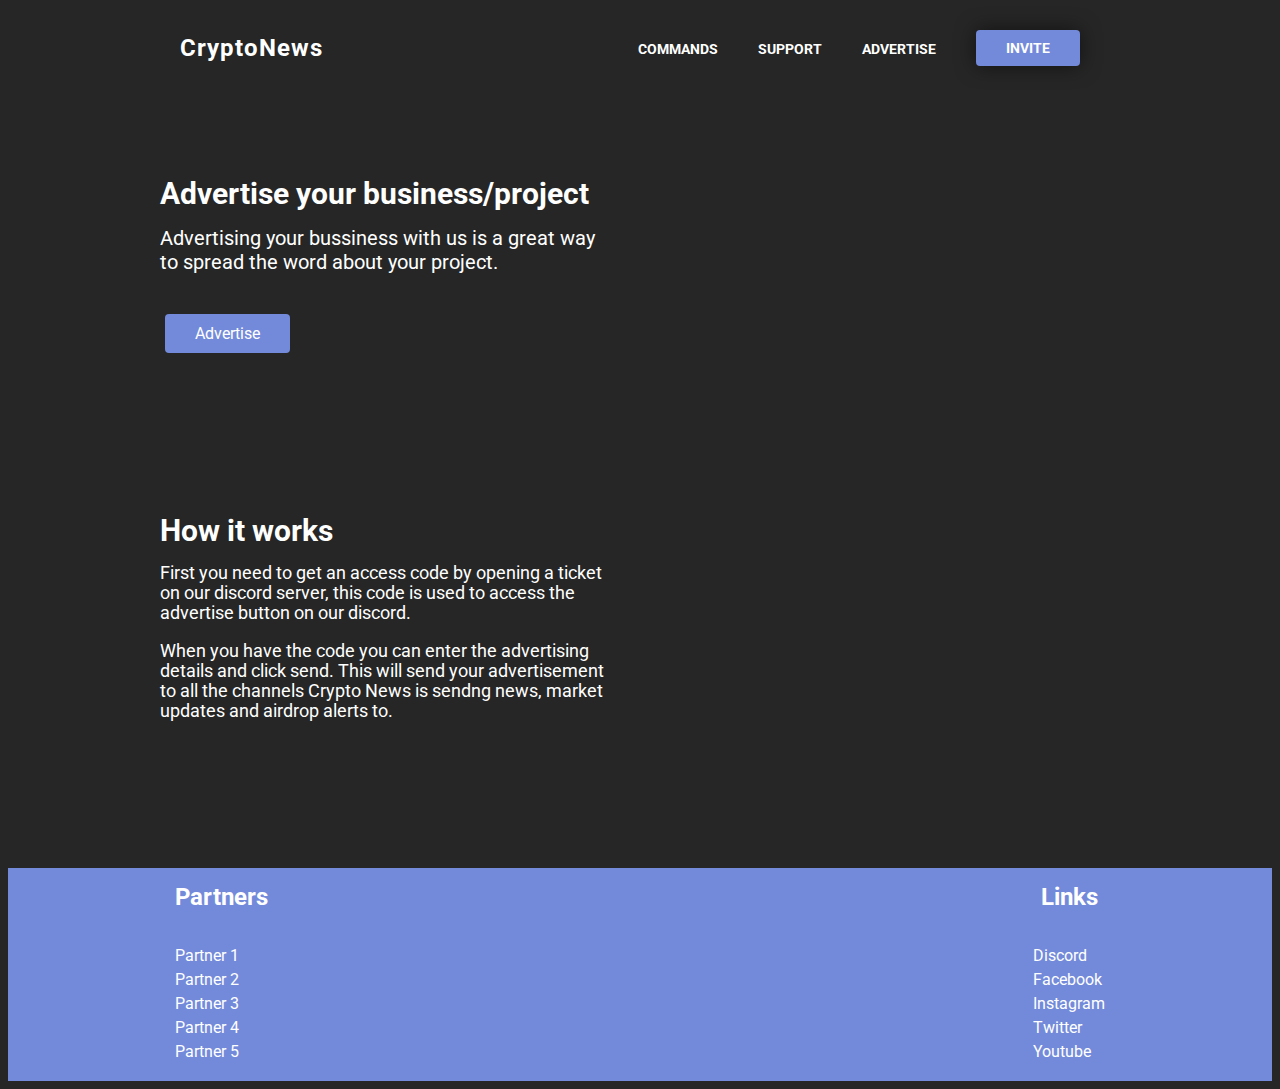
==== advertise.html @ 552304e6 "Add files via upload" ====
<!DOCTYPE html>
<html>
<head>
  <meta charset="utf-8">
  <title>CryptoNews</title>
  <meta name="viewport" content="width=device-width, initial-scale=1.0">
  <!-- you can change the website icon by change the href link -->
  <link rel="icon" type="image/png" href="https://i.ibb.co/xMvnSSH/image-2024-10-26-163937150.png">

  <!-- css -->
  <link rel="stylesheet" type="text/css" href="./css/coloring.css">
  <link rel="stylesheet" type="text/css" href="./css/style.css">
  <link rel="stylesheet" type="text/css" href="./css/txtformatting.css">
  <link rel="stylesheet" type="text/css" href="./css/shadow.css">
  <link rel="stylesheet" type="text/css" href="./css/loading.css">
  <link rel="stylesheet" type="text/css" href="./css/cursor.css">
  <link rel="stylesheet" type="text/css" href="./css/load.scss">
  <!-- css end -->

  <!-- font awesome -->
  <link rel="stylesheet" href="https://cdnjs.cloudflare.com/ajax/libs/font-awesome/6.0.0-beta2/css/all.min.css" integrity="sha512-YWzhKL2whUzgiheMoBFwW8CKV4qpHQAEuvilg9FAn5VJUDwKZZxkJNuGM4XkWuk94WCrrwslk8yWNGmY1EduTA==" crossorigin="anonymous" referrerpolicy="no-referrer" />
</head>
<body class="on">
  <div class="loading" id="loading-box">
    <div class="device">
      <div class="device__a">
        <div class="device__a-1"></div>
        <div class="device__a-2"></div>
      </div>
      <div class="device__b"></div>
      <div class="device__c"></div>
      <div class="device__d"></div>
      <div class="device__e"></div>
      <div class="device__f"></div>
      <div class="device__g"></div>
    </div>
    <!--div class="loading-item"><div class="loading-progress"></div></div-->
  </div>
  <main class="main">
    <!-- navbar -->
    <div class="navbar">
      <div class="container">
        <div class="navbar-nav">
          <div class="navbar-brand">
            <!-- You can change it with Image if you want. -->
            <span class="navbar-brand-txt"><a class="txt-bold type-1" href="/">CryptoNews</a></span>
          </div>

          <span class="navbar-toggler" id="toggler"><i onclick="toggleNavbar(this)" class="fas fa-bars"></i></span>

          <div class="navs" id="navs">
            <!-- You can change the href value and the text value -->
            <div class="navs-item notbtn"><a href="Commands.html" class="txt-uppercase">Commands</a></div>
            <div class="navs-item notbtn"><a href="https://discord.gg/4GqUydF5eE" class="txt-uppercase">Support</a></div>
            <div class="navs-item notbtn"><a href="advertise.html" class="txt-uppercase">Advertise</a></div>
            <div class="navs-item"><a href="https://discord.com/oauth2/authorize?client_id=1287676644680794144&permissions=289792&integration_type=0&scope=bot"><button class="btn txt-uppercase shadow-sm">Invite</button></a></div>
          </div>
        </div>
      </div>
    </div>
    <!-- navbar end -->		
    <!-- jumbotron -->
    <div class="jumbotron">
      <div class="container">
        <div class="jumbotron-items">
          <div class="jumbotron-item">
            <span class="jumbotron-t">Advertise your business/project</span>
            <p class="jumbotron-d">Advertising your bussiness with us is a great way to spread the word about your project.</p>
            <div class="jumbotron-buttons">
                <button class="btn" onclick="location.href='https://discord.gg/4GqUydF5eE'">Advertise</button>
            </div>
          </div>
        </div>
      </div>
    </div>
    <span class="scroll-down"><i class="fas fa-arrow-down"></i></span>
    <div class="jumbotron">
        <div class="container">
          <div class="jumbotron-items">
            <div class="jumbotron-item">
              <span class="jumbotron-t">How it works</span>
              <p style="font-size: 1.1rem" class="jumbotron-d">First you need to get an access code by opening a ticket on our discord server, this code is used to access the advertise button on our discord. </p>
              <p style="font-size: 1.1rem" class="jumbotron-d">When you have the code you can enter the advertising details and click send. This will send your advertisement to all the channels Crypto News is sendng news, market updates and airdrop alerts to.</p>
            </div>
          </div>
        </div>
      </div>
    </div>
  </main>
  <div class="jumbotron">
    <div class="container">
      <div class="jumbotron-items">
        <div class="jumbotron-item">
          <span class="jumbotron-t"></span>
          <p style="font-size: 1.1rem" class="jumbotron-d"></p>
        </div>
      </div>
    </div>
  </div>
</div>
    <!-- jumbotron end -->

  <!-- footer -->
  <div class="footer">
    <div class="container">
      <div class="footer-items">
        <div class="footer-item">
          <span>Partners</span>
          <ul class="footer-ul">
            <li><a href="#">Partner 1</a></li>
            <li><a href="#">Partner 2</a></li>
            <li><a href="#">Partner 3</a></li>
            <li><a href="#">Partner 4</a></li>
            <li><a href="#">Partner 5</a></li>
          </ul>
        </div>				
        <div class="footer-item">
          <span>Links</span>
          <ul class="footer-ul">
            <li><a href="https://discord.gg/4GqUydF5eE">Discord</a></li>
            <li><a href="#">Facebook</a></li>
            <li><a href="#">Instagram</a></li>
            <li><a href="#">Twitter</a></li>
            <li><a href="#">Youtube</a></li>
          </ul>
        </div>
      </div>
    </div>
  </div>
  <!-- footer end -->
  <script type="text/javascript" src="./js/script.js"></script>
  <script type="text/javascript" src="./js/cursor.js"></script>
</body>
</html>
---- css/coloring.css ----
:root {
	/* 
	* this is primary color, applied on:
	* background, underline
	 */
	--primary: #262626;
	--primary-disabled: #292222;
	/*
	* this is secondary color, applied on:
	* text, border
	*/
	--secondary: white;
	--secondary-disabled: #fffff;
	/*
	* this is third color, applied on:
	* button, 
	*/
	--third: #738adb;
	--third-disabled: #ababab;
	/*
	* other colors, used on random object.
	*/
	--o1: #00b2c9;
	--o1-disabled: #008191;
}
---- css/style.css ----
/*
* font - from google font
* https://fonts.google.com/
*/

@import url('https://fonts.googleapis.com/css2?family=Roboto:wght@300&display=swap');

* {
	margin: 10;
	padding: 0;
	color: var(--secondary);
	font-size: 16px;
	font-family: 'Roboto', sans-serif;
	box-sizing: border-box;
	text-decoration: none;
}

html, body {
	scroll-behavior: smooth;
}

body {
	background-color: var(--primary);
}

body.on {
	overflow: hidden !important;
}

.btn {
	border: none;
	background-color: var(--third);
	padding: 10px 30px;
	border-radius: 4px;
	cursor: pointer;
	transition: 0.2s;
}

.btn:hover {
	background-color: var(--third-disabled);
}

.btn.blue {
	background-color: var(--o1);
}

.btn.blue:hover {
	background-color: var(--o1-disabled);
}

.container {
	max-width: 1000px;
	margin: 0 auto;
	padding: 0 20px;
}

.main {
	height: 70vh;
}

.scroll-down {
	display: flex;
	justify-content: center;
	margin-top: 50px;
	animation: scrolldown 1s infinite;
}

.scroll-down i {
	font-size: 24px;
}

/* navbar */
.navbar-nav  {
	display: flex;
	justify-content: space-between;
	margin: 20px;
}

.navbar-toggler {
	display: none;
	position: absolute;
	z-index: 5;
	right: 0;
	top: 0;
	margin: 20px;
}

.navbar-toggler i {
	font-size: 30px;
}

.navbar-brand {
	display: flex;
	align-items: center;
}

.navbar-brand-txt a {
	font-size: 24px;
	letter-spacing: 1px;
}

.navs {
	display: flex;
	align-items: center;
}

.navs .navs-item {
	margin: 0px 10px;
	padding: 10px;
	font-weight: bold;
}

.navs .navs-item a {
	font-size: 14px;
	color: var(--secondary-disabled);
}

.navs .navs-item a:hover {
	color: var(--secondary);
}

.navs .navs-item a button {
	font-size: 14px;
}

.navs .navs-item.notbtn {
	margin: 0px 10px;
	transition: 0.3s;
	padding: 10px;
	border-radius: 4px;
	cursor: pointer;
}

.navs .navs-item.notbtn:hover {
	/*transform: scale(1.1);*/
	font-weight: bold;
	background-color: rgb(0,0,0,0.3);
}
.navs .navs-item.notbtn:focus {
	/*transform: scale(1.1);*/
	font-weight: bold;
	background-color: rgb(0,0,0,0.1);
	border-radius: 4px;	
}

.navs-item .btn {
	font-weight: bold;
}
/* navbar end */

/* jumbotron */
.jumbotron {
	margin-top: 100px;
}

.jumbotron-items {
	display: flex;
	justify-content: space-between;
}

.jumbotron-items .jumbotron-item {
	max-width: 450px;
}

.jumbotron-items .jumbotron-item img {
	width: 300px;
	height: auto;
}

.jumbotron-item .jumbotron-t {
	font-size: 30px;
	font-weight: bold;
	text-align: right;
	width: 100%;
}

.jumbotron-item .jumbotron-d {
	margin-top: 15px;
	font-size: 20px;
	color: var(--secondary-disabled);
}

.jumbotron-item .jumbotron-buttons {
	margin-top: 30px;
}

.jumbotron-item .jumbotron-buttons button {
	margin: 10px 5px;
}
/* jumbotron end */

/* features */
.features-box .features-t {
	font-size: 30px;
	text-align: center;
	margin-bottom: 25px;
}

.features-box .features-t::after {
	content: "";
	display: block;
	border-bottom: 3px solid var(--third);
	width: 10%;
	margin: 0 auto;
	border-radius: 50px;
	margin-top: 7px;
	min-width: 70px;
}

.features {
	display: flex;
	flex-direction: column;
	align-items: center;
	justify-content: center;
}


.features .feature {
	display: flex;
	width: 100%;
	justify-content: space-between;
	margin: 30px 0;
}

.features .feature:nth-child(2) {
	flex-direction: row-reverse;
}

.feature .feature-img {
	width: 100%;
	max-width: 400px;
	margin: 0 auto;
}

.feature .feature-info {
	max-width: 400px;
	border-radius: 5px;
	padding: 10px;
	margin: 10px auto;
}

.feature .feature-info .feature-info-d {
	color: var(--secondary-disabled)
}

.feature .feature-info .feature-info-t {
	font-size: 30px;
	font-weight: bold;
}
/* features end */

/* services */
.services-box {
	margin: 100px;
}

.services-box h1 {
	font-size: 30px;
	text-align: center;
}

.services-box h1::after {
	content: "";
	display: block;
	border-bottom: 3px solid var(--third);
	width: 10%;
	margin: 0 auto;
	border-radius: 50px;
	margin-top: 7px;
	min-width: 70px;	
}

.services {
	display: flex;
	flex-wrap: wrap;
	justify-content: center;
}

.service {
	width: 200px;
	height: 50px;
	background-color: var(--third);
	display: flex;
	justify-content: center;
	align-items: center;
	border-radius: 5px;
	margin: 20px;
}

.service span {
	font-weight: bold;
}
/* services end */

/* footer */
.footer {
	margin-top: 100px;
	background-color: var(--third);
}

.footer .container span {
	font-size: 24px;
	font-weight: bold;
	text-align: center;
	width: 100%;
	display: block;
	padding: 15px;
}

.footer-items {
	display: flex;
	flex-wrap: wrap;
	justify-content: space-between;
}

.footer-item ul {
	list-style: none;
	padding: 15px;
	margin: 0;
}

.footer-ul li {
	margin: 5px 0;
}

.footer-ul li a {
	color: var(--secondary-disabled);
}

.footer-ul li a:hover {
	color: var(--secondary);
}
/* footer end */

/* media query - responsive website */

/* mobile */
@media (max-width: 992px) {

	/* navbar mobile version */
	.navbar-toggler {
		display: block;
	}

	.navs {
		flex-direction: column;
		background-color: var(--primary-disabled);
		transform: translateX(110%);
		position: fixed;
		z-index: 2;
		top: 0;
		bottom: 0;
		right: 0;
		left: 0;
		transition: 1s;
		justify-content: center;
		align-items: center;
	}

	.navs.on {
		transform: translateX(0%);
		overflow: hidden;
	}

	.navs .navs-item {
		width: 100%;
		text-align: center;
		margin: 10px 0px;
	}

	.navs-item a button {
		width: 100%;
	}

	.jumbotron-items {
		justify-content: center;
	}

	.jumbotron-items .jumbotron-item {
		text-align: center;
	}

	.jumbotron-items .jumbotron-item img {
		display: none;
	}
	/* navbar mobile version end */

	/* features mobile version */
	.features-box .features-t {
		font-size: 20px;
		text-align: center;
	}

	.feature-info .feature-info-t, .feature-info .feature-info-d {
		text-align: center;
	}

	.features .feature {
		flex-direction: column;
	}

	.features .feature:nth-child(2) {
		flex-direction: column;
	}
	/* features mobile version end */

	/* services mobile version */
	.services-box h1 {
		font-size: 20px;
	}
	/* services mobile version end */

}

/* key frames */
@keyframes scrolldown {
	20% {
		transform: translateY(0px);
	}
	40% {
		transform: translateY(10px);
	}
	60% {
		transform: translateY(0px);
	}
	80% {
		transform: translateY(10px);
	}
	100% {
		transform: translateY(0px);
	}
}
---- css/txtformatting.css ----
/* uppercase */
.txt-uppercase {
	text-transform: uppercase !important;
}

.txt-bold {
	font-weight: bold !important;
}

.txt-bold .type-1 {
	font-weight: 900;
}
---- css/shadow.css ----
.shadow-sm {
	box-shadow: 0px 0px 20px 0px rgba(0,0,0,0.54);
-webkit-box-shadow: 0px 0px 20px 0px rgba(0,0,0,0.54);
-moz-box-shadow: 0px 0px 20px 0px rgba(0,0,0,0.54);
}

.shadow-sm-2 {
	box-shadow: 4px 4px 20px 0px rgba(0,0,0,0.54);
-webkit-box-shadow: 4px 4px 20px 0px rgba(0,0,0,0.54);
-moz-box-shadow: 4px 4px 20px 0px rgba(0,0,0,0.54);
}

.shadow-md {
	box-shadow: 0px 0px 40px 5px rgba(0,0,0,0.52);
-webkit-box-shadow: 0px 0px 40px 5px rgba(0,0,0,0.52);
-moz-box-shadow: 0px 0px 40px 5px rgba(0,0,0,0.52);
}

.shadow-md-2 {
	box-shadow: 4px 4px 40px 5px rgba(0,0,0,0.52);
-webkit-box-shadow: 4px 4px 40px 5px rgba(0,0,0,0.52);
-moz-box-shadow: 4px 4px 40px 5px rgba(0,0,0,0.52);
}
---- css/loading.css ----
.loading {
	display: flex;
	position: fixed;
	top: 0;
	right: 0;
	left: 0;
	bottom: 0;
	z-index: 15;
	align-items: center;
	transition: 0.5s;
}

.loading.off {
	transform: translateX(101%);
}

.loading-item {
	border: 4px solid var(--secondary);
	height: 35px;
	border-radius: 4px;
	width: 100%;
	max-width: 400px;
	margin: 0 auto;
	display: flex;
	transition: 100s;
}

.loading-progress {
	width: 100%;
	max-width: 400px;
	display: block;
	animation: loadingprogress 10.5s;
}


@keyframes loadingprogress {
	0% {
		width: 0%;
	}
	5% {
		width: 2%;
	}
	7% {
		width: 10%;
	}
	10% {
		width: 20%;
	}
	25% {
		width: 25%;
	}
	50% {
		width: 50%;
	}
	60% {
		width: 70%;
	}
	80% {
		width: 75%;
	}
	100% {
		width: 100%;
	}
}
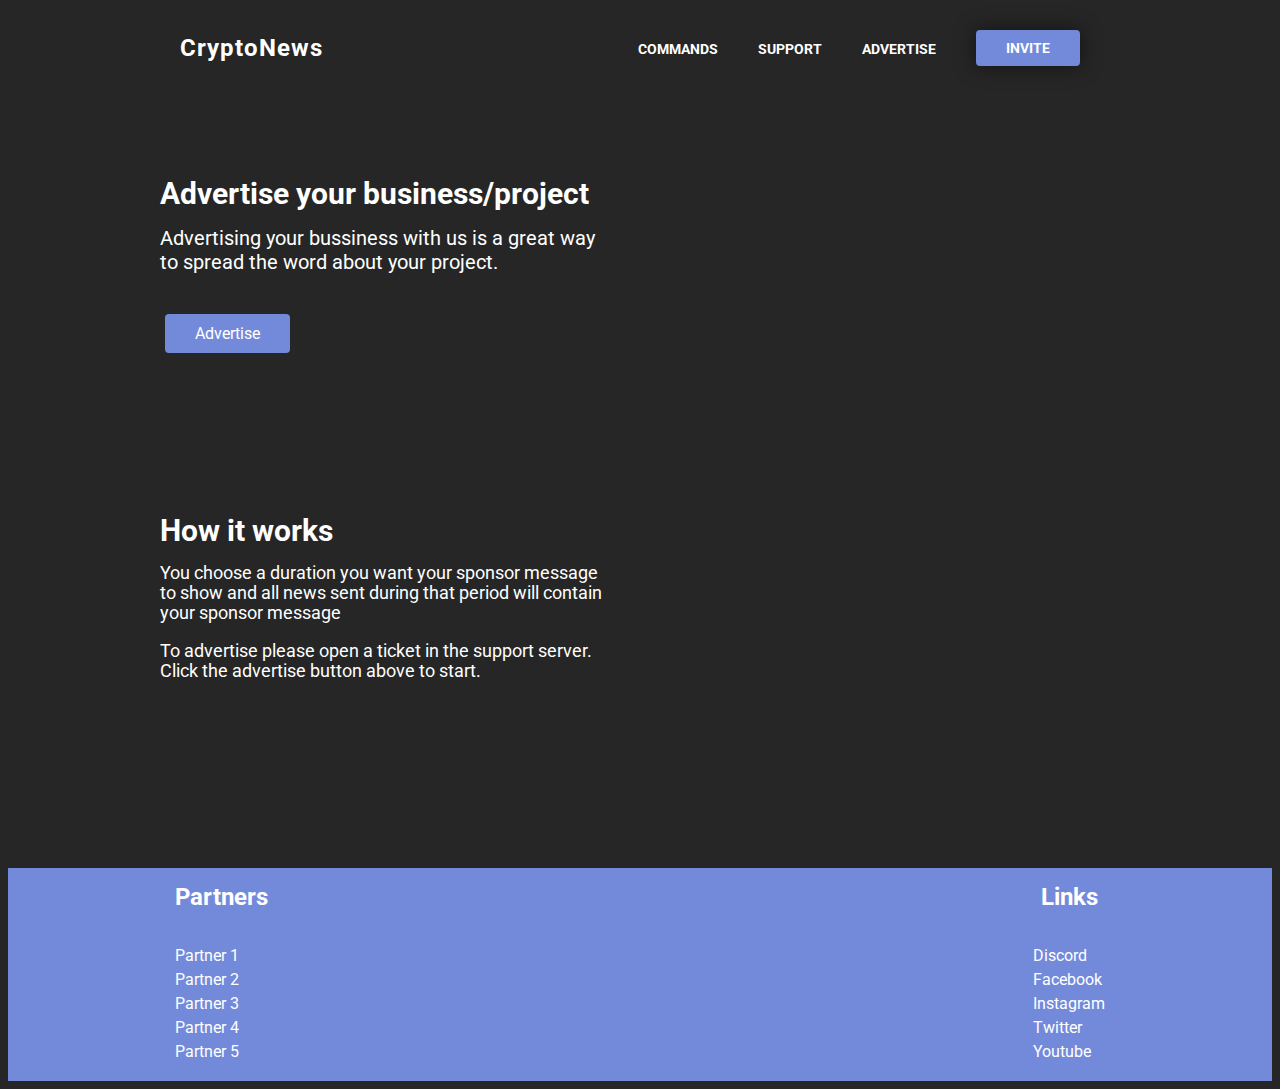
==== commit 5139fd5f: "Update advertise.html" ====
--- a/advertise.html
+++ b/advertise.html
@@ -79,8 +79,8 @@
           <div class="jumbotron-items">
             <div class="jumbotron-item">
               <span class="jumbotron-t">How it works</span>
-              <p style="font-size: 1.1rem" class="jumbotron-d">First you need to get an access code by opening a ticket on our discord server, this code is used to access the advertise button on our discord. </p>
-              <p style="font-size: 1.1rem" class="jumbotron-d">When you have the code you can enter the advertising details and click send. This will send your advertisement to all the channels Crypto News is sendng news, market updates and airdrop alerts to.</p>
+              <p style="font-size: 1.1rem" class="jumbotron-d">You choose a duration you want your sponsor message to show and all news sent during that period will contain your sponsor message </p>
+              <p style="font-size: 1.1rem" class="jumbotron-d">To advertise please open a ticket in the support server. Click the advertise button above to start.</p>
             </div>
           </div>
         </div>
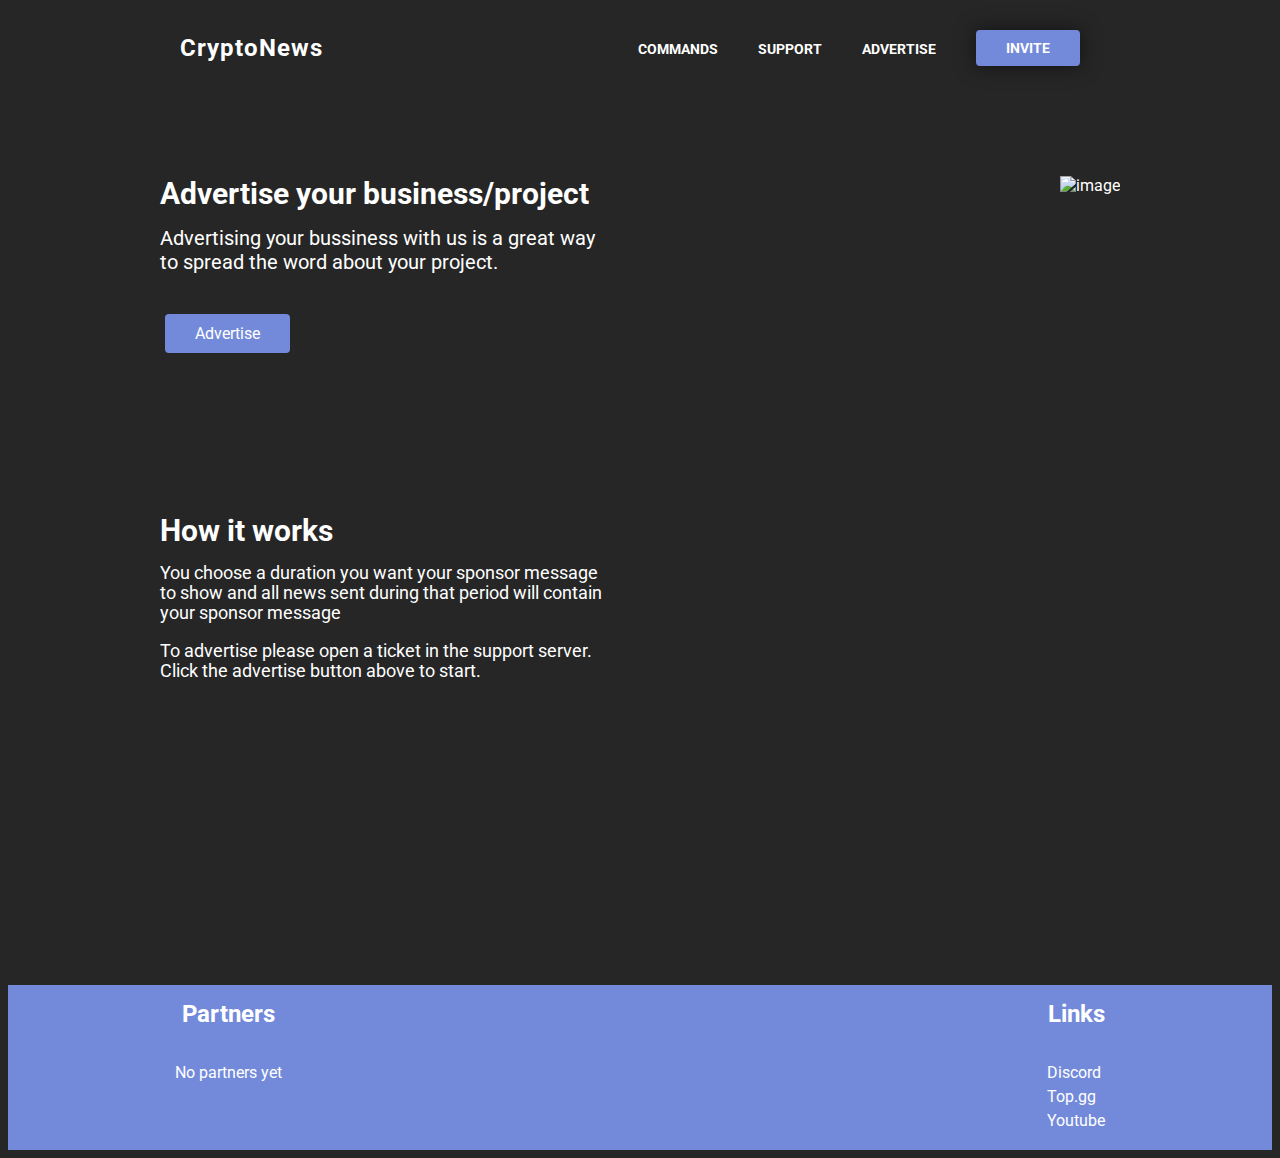
==== commit af8a29ae: "Update advertise.html" ====
--- a/advertise.html
+++ b/advertise.html
@@ -1,6 +1,8 @@
 <!DOCTYPE html>
 <html>
 <head>
+  <script async src="https://pagead2.googlesyndication.com/pagead/js/adsbygoogle.js?client=ca-pub-2765978821085230"
+     crossorigin="anonymous"></script>
   <meta charset="utf-8">
   <title>CryptoNews</title>
   <meta name="viewport" content="width=device-width, initial-scale=1.0">
@@ -70,6 +72,9 @@
                 <button class="btn" onclick="location.href='https://discord.gg/4GqUydF5eE'">Advertise</button>
             </div>
           </div>
+          <div class="jumbotron-item">
+            <img src="https://i.ibb.co/HzVGF1V/image-2025-01-03-201644173.png" alt="image"> 
+          </div>
         </div>
       </div>
     </div>
@@ -97,6 +102,16 @@
       </div>
     </div>
   </div>
+  <div class="jumbotron">
+    <div class="container">
+      <div class="jumbotron-items">
+        <div class="jumbotron-item">
+          <span class="jumbotron-t"></span>
+          <p style="font-size: 1.1rem" class="jumbotron-d"></p>
+        </div>
+      </div>
+    </div>
+  </div>
 </div>
     <!-- jumbotron end -->
 
@@ -107,21 +122,15 @@
         <div class="footer-item">
           <span>Partners</span>
           <ul class="footer-ul">
-            <li><a href="#">Partner 1</a></li>
-            <li><a href="#">Partner 2</a></li>
-            <li><a href="#">Partner 3</a></li>
-            <li><a href="#">Partner 4</a></li>
-            <li><a href="#">Partner 5</a></li>
+            <li><a href="#">No partners yet</a></li>
           </ul>
         </div>				
         <div class="footer-item">
           <span>Links</span>
           <ul class="footer-ul">
             <li><a href="https://discord.gg/4GqUydF5eE">Discord</a></li>
-            <li><a href="#">Facebook</a></li>
-            <li><a href="#">Instagram</a></li>
-            <li><a href="#">Twitter</a></li>
-            <li><a href="#">Youtube</a></li>
+            <li><a href="https://top.gg/bot/1287676644680794144">Top.gg</a></li>
+            <li><a href="https://www.youtube.com/watch?v=alggINLDtI0&t">Youtube</a></li>
           </ul>
         </div>
       </div>
